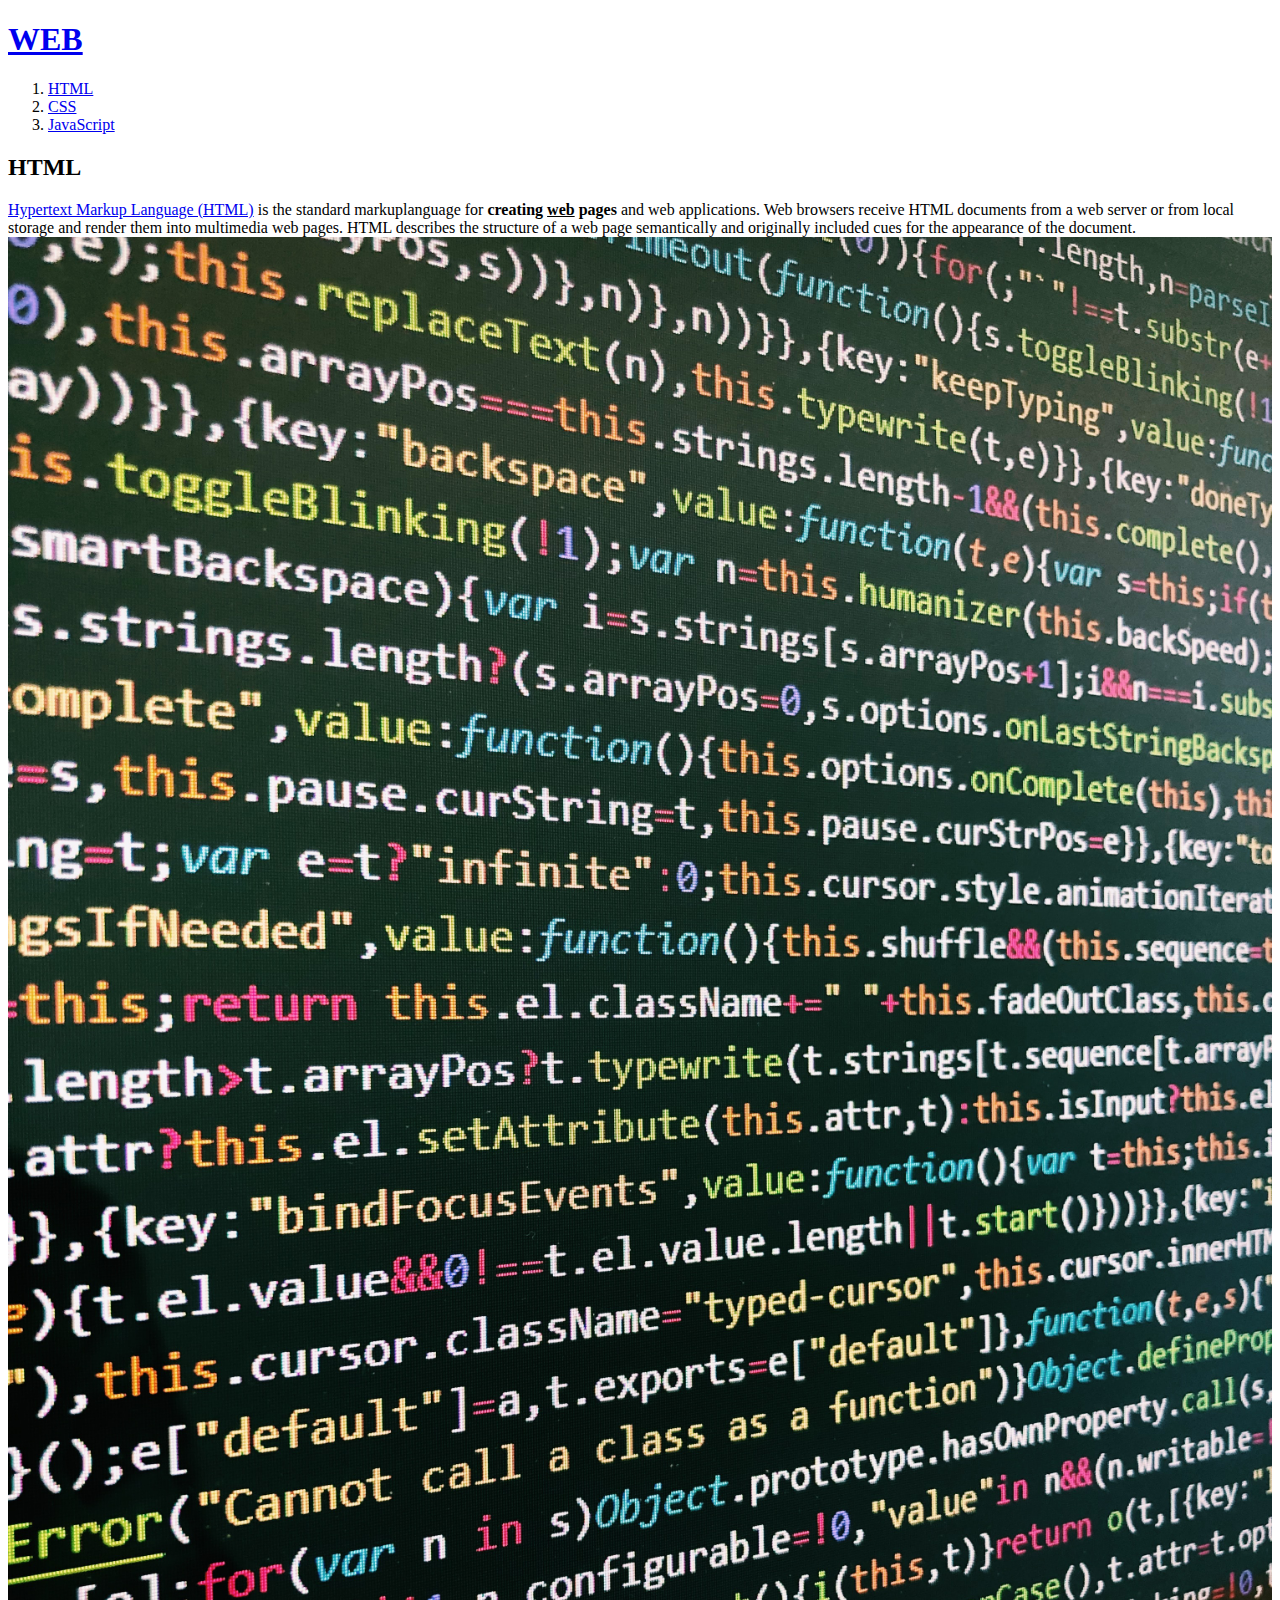
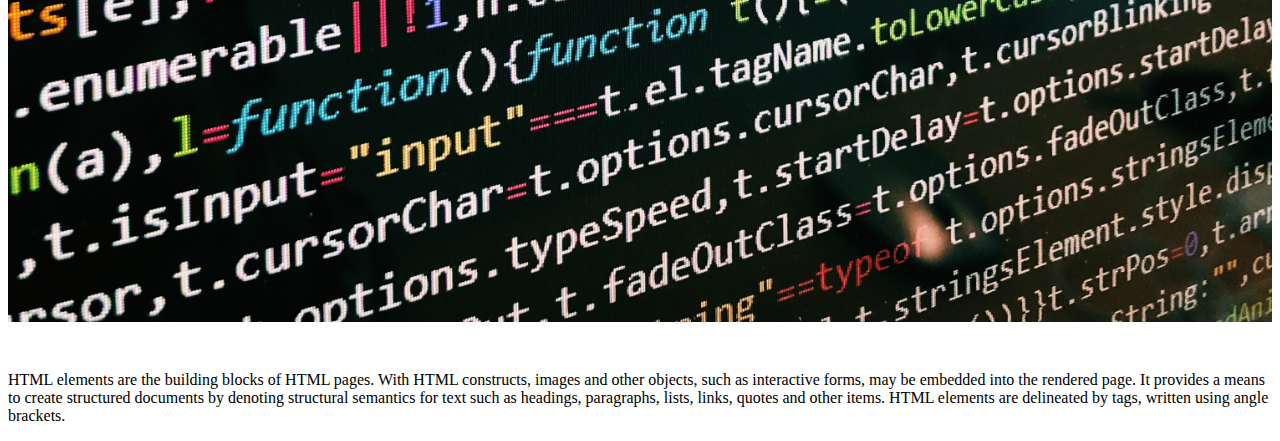
==== 1.html @ b77e8062 "first version" ====
<!doctype html>
<html>
<head>
  <title> WEB1 - HTML</title>
<meta charset="utf-8">
</head>
<h1><a href="index.html">WEB</h1>

<body>
 <ol>
  <li><a href="1.html"> HTML</a></li>
  <li><a href="2.html"> CSS</a></li>
  <li><a href="3.html"> JavaScript</a></li>
</ol>
<h2>HTML</h2>
<p><a href="https://www.w3.org/TR/html51/" target="_blank" title="html5 specification">
  Hypertext Markup Language (HTML)</a>
 is the standard markuplanguage for
  <strong>creating <u>web</u>
 pages</strong> and web applications.
 Web browsers receive HTML documents from
 a web server or from local storage and render them
 into multimedia web pages.
 HTML describes the structure of a web page semantically
 and originally included cues for
 the appearance of the document.
 <img src="coding.jpg" width="100%">
</p><p style="margin-top:45px;">
 HTML elements are the building blocks of HTML pages.
  With HTML constructs, images and other objects,
 such as interactive forms, may be embedded into the rendered page.
 It provides a means to create structured documents by denoting
  structural semantics for text such as headings, paragraphs, lists, links,
 quotes and other items. HTML elements are delineated by tags,
 written using angle brackets.</p>
</body>
  </html>
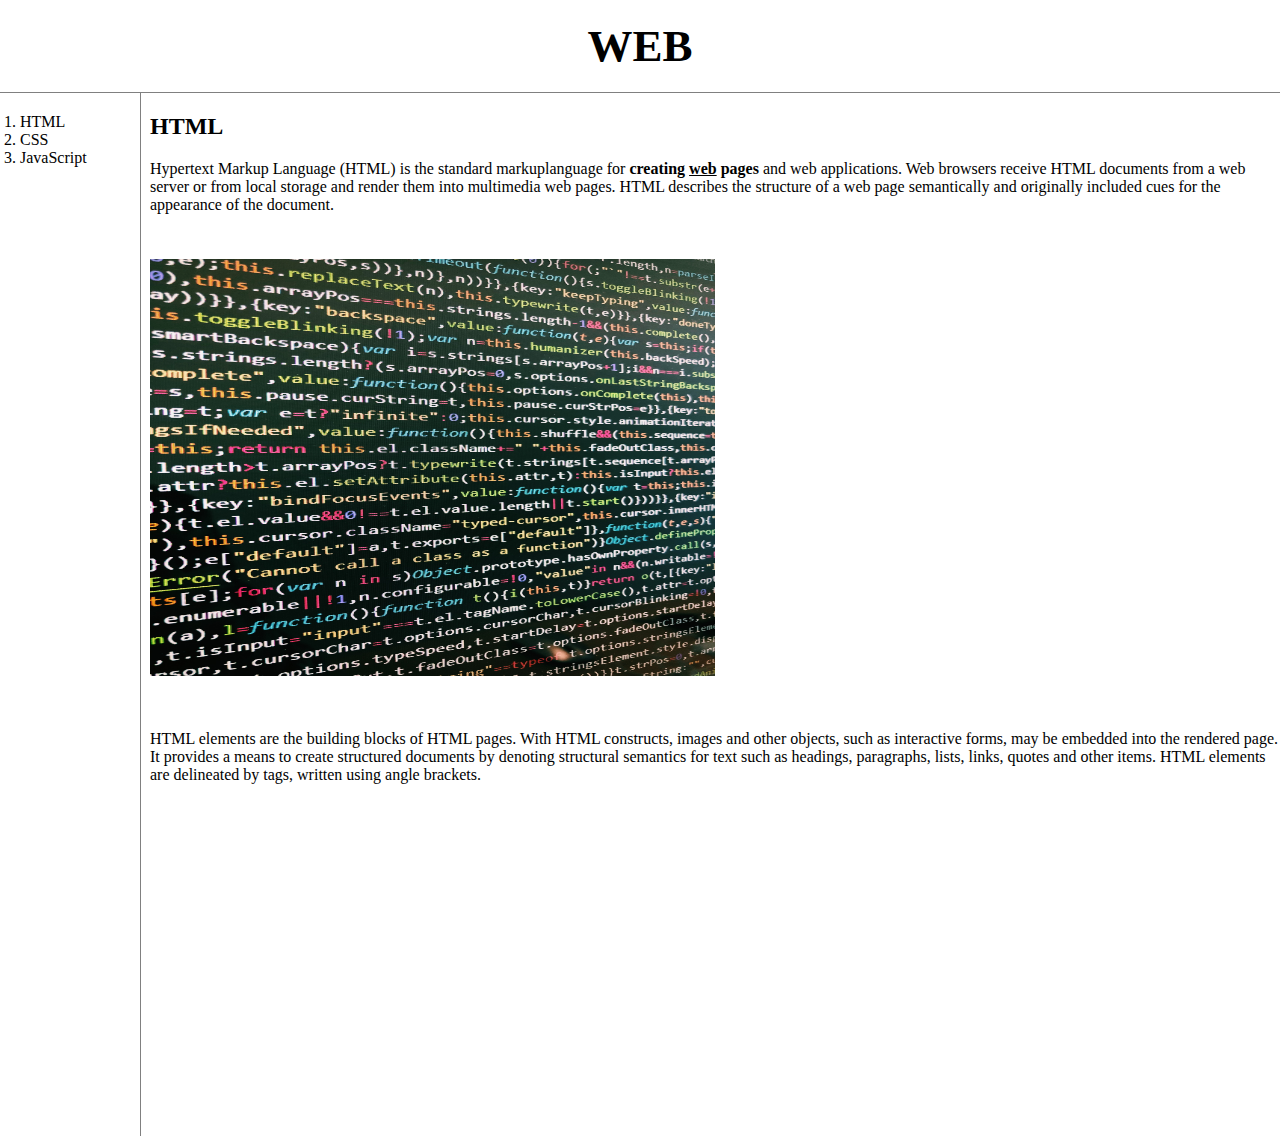
==== commit 0b5d6ff8: "grid 적용" ====
--- a/1.html
+++ b/1.html
@@ -1,19 +1,48 @@
 <!doctype html>
 <html>
 <head>
-  <title> WEB1 - HTML</title>
-<meta charset="utf-8">
+  <title> WEB1 - Welcome</title>
+  <meta charset="utf-8">
+  <style>
+  body{
+    margin:0;
+  }
+     a {
+        color:black;
+        text-decoration: none;
+    }
+    h1 {
+      font-size: 45px;
+      text-align: center;
+      border-bottom:1px solid gray;
+      margin:0;
+      padding:20px;
+    }
+    ol{
+      border-right:1px solid gray;
+      width:100px;
+      margin:0px;
+      padding:20px;
+    }
+    #grid{
+      display:grid;
+      grid-template-columns: 150px 1fr;
+    }
+  </style>
+
 </head>
-<h1><a href="index.html">WEB</h1>
+<body>
+  <h1><a href="index.html">WEB</a></h1>
+  <div id="grid">
+   <ol>
+    <li><a href="1.html">HTML</a></li>
+    <li><a href="2.html">CSS</a></li>
+    <li><a href="3.html">JavaScript</a></li>
+   </ol>
 
-<body>
- <ol>
-  <li><a href="1.html"> HTML</a></li>
-  <li><a href="2.html"> CSS</a></li>
-  <li><a href="3.html"> JavaScript</a></li>
-</ol>
-<h2>HTML</h2>
-<p><a href="https://www.w3.org/TR/html51/" target="_blank" title="html5 specification">
+     <div>
+    <h2>HTML</h2>
+  <p style="margin-bottom: 45px;"><a href="https://www.w3.org/TR/html51/" target="_blank" title="html5 specification">
   Hypertext Markup Language (HTML)</a>
  is the standard markuplanguage for
   <strong>creating <u>web</u>
@@ -23,9 +52,10 @@
  into multimedia web pages.
  HTML describes the structure of a web page semantically
  and originally included cues for
- the appearance of the document.
- <img src="coding.jpg" width="100%">
-</p><p style="margin-top:45px;">
+ the appearance of the document.</p>
+ <img src="coding.jpg" width="50%" height="40%">
+
+ <p style="margin-top:50px;">
  HTML elements are the building blocks of HTML pages.
   With HTML constructs, images and other objects,
  such as interactive forms, may be embedded into the rendered page.
@@ -33,5 +63,7 @@
   structural semantics for text such as headings, paragraphs, lists, links,
  quotes and other items. HTML elements are delineated by tags,
  written using angle brackets.</p>
+   </div>
+  </div>
 </body>
   </html>
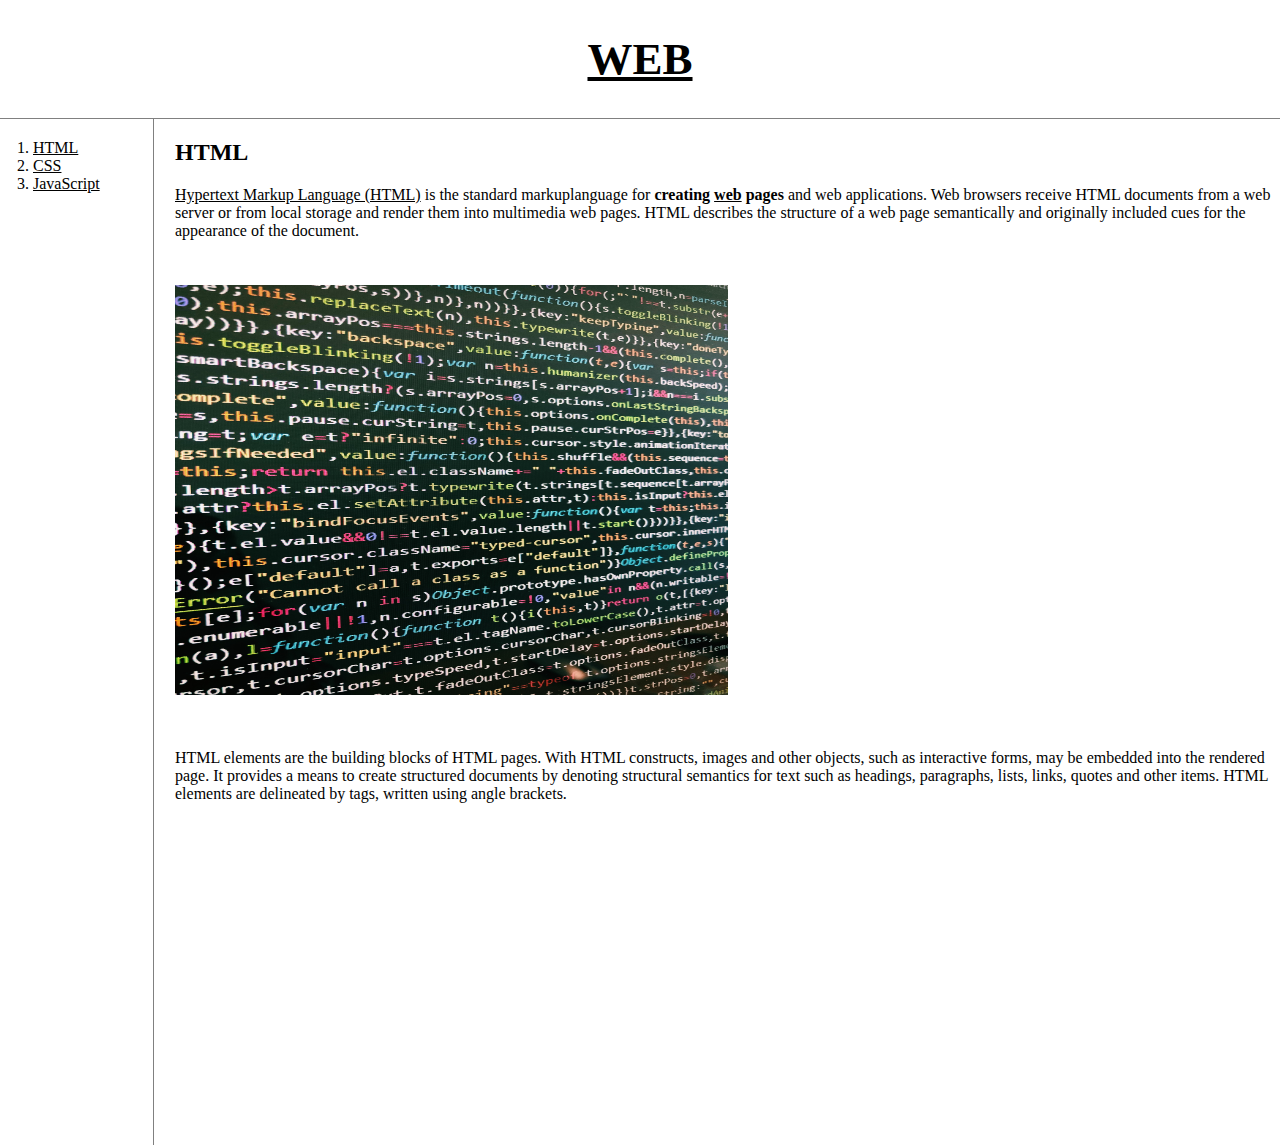
==== commit 1e18131d: "style의 재사용성과 media query" ====
--- a/1.html
+++ b/1.html
@@ -3,7 +3,8 @@
 <head>
   <title> WEB1 - Welcome</title>
   <meta charset="utf-8">
-  <style>
+  <link rel="stylesheet" href="style.css">
+<!-- <style>
   body{
     margin:0;
   }
@@ -16,7 +17,7 @@
       text-align: center;
       border-bottom:1px solid gray;
       margin:0;
-      padding:20px;
+      padding:33px;
     }
     ol{
       border-right:1px solid gray;
@@ -24,12 +25,29 @@
       margin:0px;
       padding:20px;
     }
-    #grid{
+    #grid #article{
+      padding-left:25px;
+    }
+    #grid ol{
+      padding-left: 33px;
+    }
+    #grid {
       display:grid;
       grid-template-columns: 150px 1fr;
     }
+    @media(max-width:800px){
+      #grid {
+        display:block;
+      }
+      ol{
+        border-right:none;
+      }
+      h1 {
+        border-bottom:none;
+      }
+    }
   </style>
-
+-->
 </head>
 <body>
   <h1><a href="index.html">WEB</a></h1>
@@ -40,7 +58,7 @@
     <li><a href="3.html">JavaScript</a></li>
    </ol>
 
-     <div>
+     <div id="article">
     <h2>HTML</h2>
   <p style="margin-bottom: 45px;"><a href="https://www.w3.org/TR/html51/" target="_blank" title="html5 specification">
   Hypertext Markup Language (HTML)</a>
--- a/style.css
+++ b/style.css
@@ -0,0 +1,40 @@
+body{
+  margin:0;
+}
+   a {
+      color:black;
+  }
+  h1 {
+    font-size: 45px;
+    text-align: center;
+    border-bottom:1px solid gray;
+    margin:0;
+    padding:33px;
+  }
+  ol{
+    border-right:1px solid gray;
+    width:100px;
+    margin:0px;
+    padding:20px;
+  }
+  #grid #article{
+    padding-left:25px;
+  }
+  #grid ol{
+    padding-left: 33px;
+  }
+  #grid {
+    display:grid;
+    grid-template-columns: 150px 1fr;
+  }
+  @media(max-width:800px){
+    #grid {
+      display:block;
+    }
+    ol{
+      border-right:none;
+    }
+    h1 {
+      border-bottom:none;
+    }
+  }
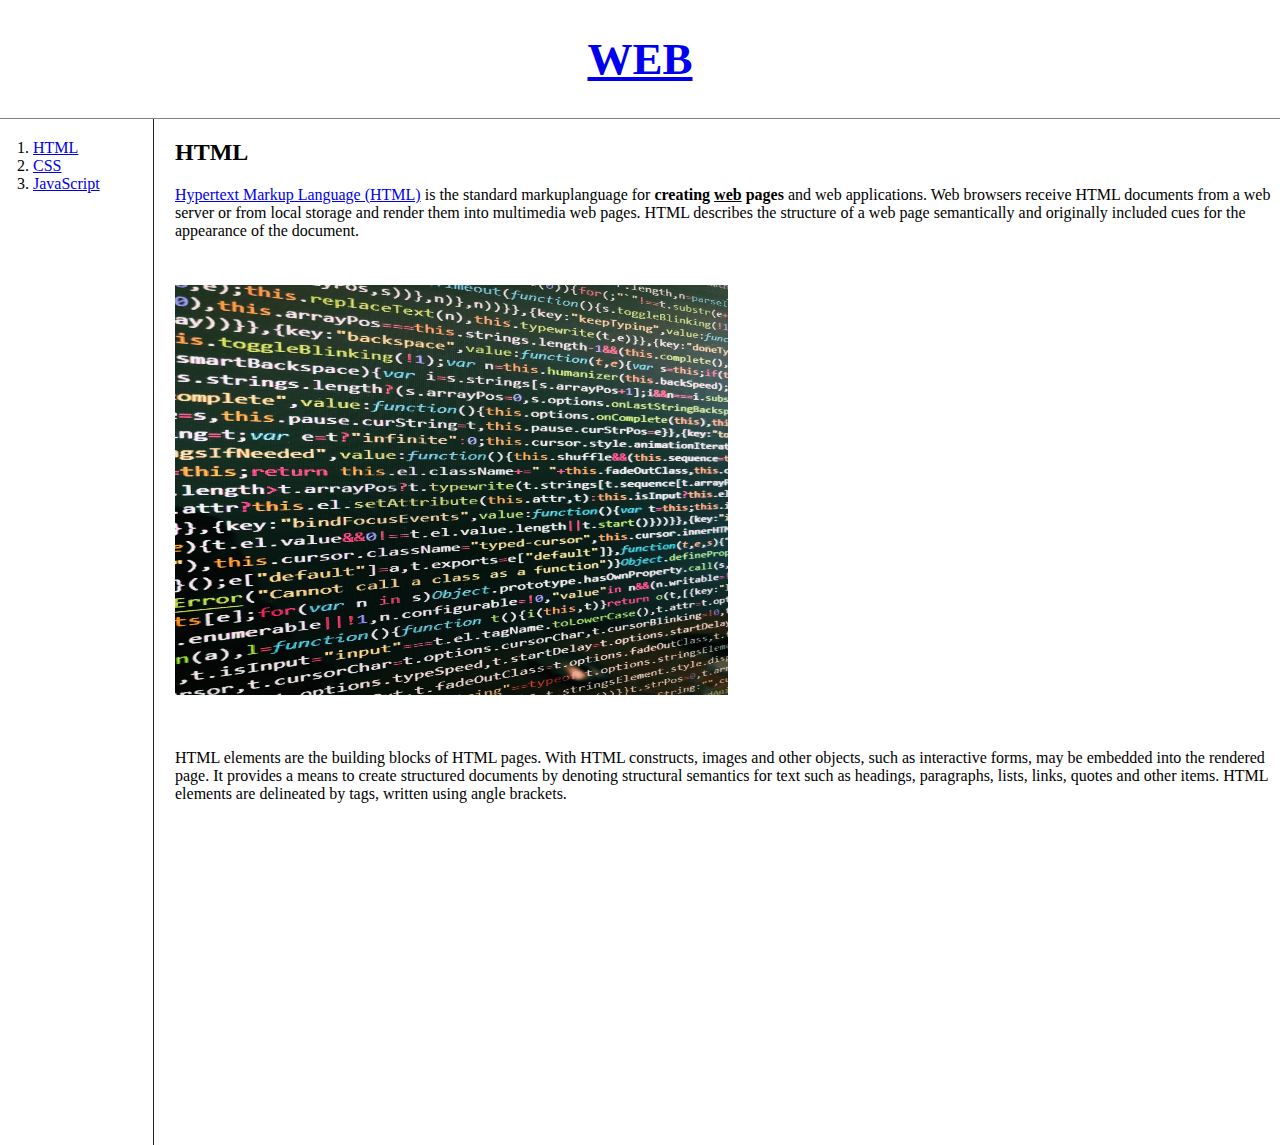
==== commit f30e2538: "alt + shift + f 사용으로 코드 정리 해서 커밋" ====
--- a/1.html
+++ b/1.html
@@ -1,10 +1,11 @@
 <!doctype html>
 <html>
+
 <head>
   <title> WEB1 - Welcome</title>
   <meta charset="utf-8">
   <link rel="stylesheet" href="style.css">
-<!-- <style>
+  <!-- <style>
   body{
     margin:0;
   }
@@ -49,39 +50,42 @@
   </style>
 -->
 </head>
+
 <body>
   <h1><a href="index.html">WEB</a></h1>
   <div id="grid">
-   <ol>
-    <li><a href="1.html">HTML</a></li>
-    <li><a href="2.html">CSS</a></li>
-    <li><a href="3.html">JavaScript</a></li>
-   </ol>
+    <ol>
+      <li><a href="1.html">HTML</a></li>
+      <li><a href="2.html">CSS</a></li>
+      <li><a href="3.html">JavaScript</a></li>
+    </ol>
 
-     <div id="article">
-    <h2>HTML</h2>
-  <p style="margin-bottom: 45px;"><a href="https://www.w3.org/TR/html51/" target="_blank" title="html5 specification">
-  Hypertext Markup Language (HTML)</a>
- is the standard markuplanguage for
-  <strong>creating <u>web</u>
- pages</strong> and web applications.
- Web browsers receive HTML documents from
- a web server or from local storage and render them
- into multimedia web pages.
- HTML describes the structure of a web page semantically
- and originally included cues for
- the appearance of the document.</p>
- <img src="coding.jpg" width="50%" height="40%">
+    <div id="article">
+      <h2>HTML</h2>
+      <p style="margin-bottom: 45px;"><a href="https://www.w3.org/TR/html51/" target="_blank"
+          title="html5 specification">
+          Hypertext Markup Language (HTML)</a>
+        is the standard markuplanguage for
+        <strong>creating <u>web</u>
+          pages</strong> and web applications.
+        Web browsers receive HTML documents from
+        a web server or from local storage and render them
+        into multimedia web pages.
+        HTML describes the structure of a web page semantically
+        and originally included cues for
+        the appearance of the document.</p>
+      <img src="coding.jpg" width="50%" height="40%">
 
- <p style="margin-top:50px;">
- HTML elements are the building blocks of HTML pages.
-  With HTML constructs, images and other objects,
- such as interactive forms, may be embedded into the rendered page.
- It provides a means to create structured documents by denoting
-  structural semantics for text such as headings, paragraphs, lists, links,
- quotes and other items. HTML elements are delineated by tags,
- written using angle brackets.</p>
-   </div>
+      <p style="margin-top:50px;">
+        HTML elements are the building blocks of HTML pages.
+        With HTML constructs, images and other objects,
+        such as interactive forms, may be embedded into the rendered page.
+        It provides a means to create structured documents by denoting
+        structural semantics for text such as headings, paragraphs, lists, links,
+        quotes and other items. HTML elements are delineated by tags,
+        written using angle brackets.</p>
+    </div>
   </div>
 </body>
-  </html>
+
+</html>--- a/style.css
+++ b/style.css
@@ -1,40 +1,47 @@
-body{
-  margin:0;
+body {
+    margin: 0;
 }
-   a {
-      color:black;
-  }
-  h1 {
+
+a {
+    color: none;
+}
+
+h1 {
     font-size: 45px;
     text-align: center;
-    border-bottom:1px solid gray;
-    margin:0;
-    padding:33px;
-  }
-  ol{
-    border-right:1px solid gray;
-    width:100px;
-    margin:0px;
-    padding:20px;
-  }
-  #grid #article{
-    padding-left:25px;
-  }
-  #grid ol{
+    border-bottom: 1px solid gray;
+    margin: 0;
+    padding: 33px;
+}
+
+ol {
+    border-right: 1px solid #222;
+    width: 100px;
+    margin: 0px;
+    padding: 20px;
+}
+
+#grid #article {
+    padding-left: 25px;
+}
+
+#grid ol {
     padding-left: 33px;
-  }
-  #grid {
-    display:grid;
+}
+
+#grid {
+    display: grid;
     grid-template-columns: 150px 1fr;
-  }
-  @media(max-width:800px){
+}
+
+@media(max-width:800px) {
     #grid {
-      display:block;
+        display: block;
     }
-    ol{
-      border-right:none;
+    ol {
+        border-right: none;
     }
     h1 {
-      border-bottom:none;
+        border-bottom: none;
     }
-  }
+}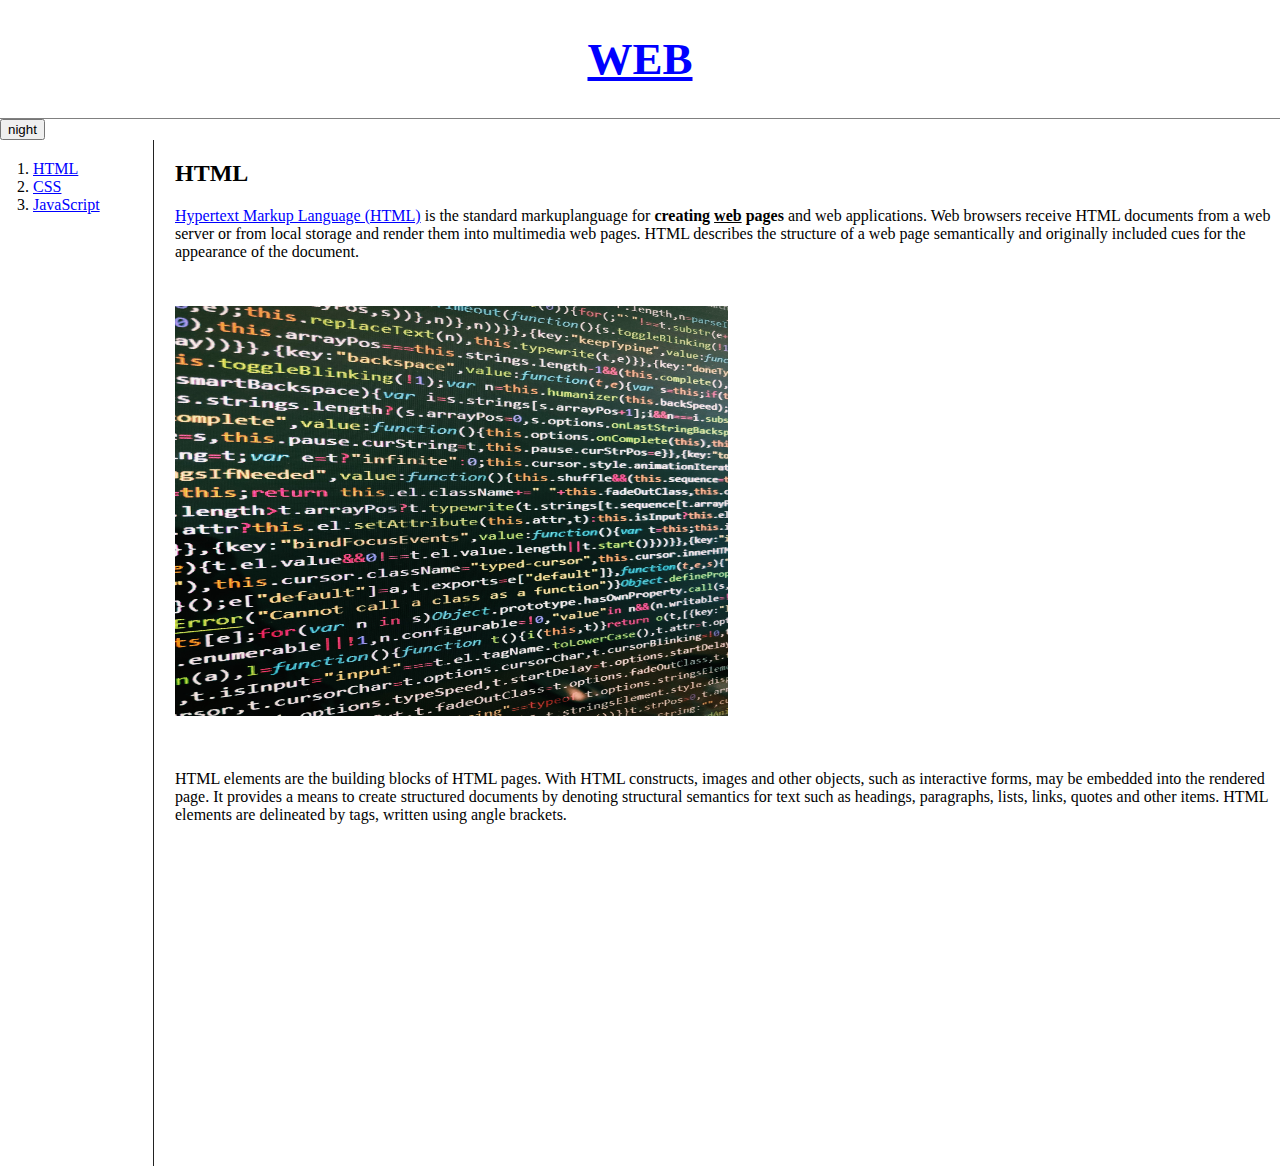
==== commit 2bcf60f6: "javascript 파일로 만들어서 다른 페이지에 적용" ====
--- a/1.html
+++ b/1.html
@@ -2,90 +2,39 @@
 <html>
 
 <head>
-  <title> WEB1 - Welcome</title>
-  <meta charset="utf-8">
-  <link rel="stylesheet" href="style.css">
-  <!-- <style>
-  body{
-    margin:0;
-  }
-     a {
-        color:black;
-        text-decoration: none;
-    }
-    h1 {
-      font-size: 45px;
-      text-align: center;
-      border-bottom:1px solid gray;
-      margin:0;
-      padding:33px;
-    }
-    ol{
-      border-right:1px solid gray;
-      width:100px;
-      margin:0px;
-      padding:20px;
-    }
-    #grid #article{
-      padding-left:25px;
-    }
-    #grid ol{
-      padding-left: 33px;
-    }
-    #grid {
-      display:grid;
-      grid-template-columns: 150px 1fr;
-    }
-    @media(max-width:800px){
-      #grid {
-        display:block;
-      }
-      ol{
-        border-right:none;
-      }
-      h1 {
-        border-bottom:none;
-      }
-    }
-  </style>
--->
+    <title> WEB1 - Welcome</title>
+    <meta charset="utf-8">
+    <script src="colors.js"></script>
+    <link rel="stylesheet" href="style.css">
+
 </head>
 
 <body>
-  <h1><a href="index.html">WEB</a></h1>
-  <div id="grid">
-    <ol>
-      <li><a href="1.html">HTML</a></li>
-      <li><a href="2.html">CSS</a></li>
-      <li><a href="3.html">JavaScript</a></li>
-    </ol>
+    <h1><a href="index.html">WEB</a></h1>
+    <input type="button" value="night" onclick="
+      nightDayHandler(this);
+">
+    <div id="grid">
+        <ol>
+            <li><a href="1.html">HTML</a></li>
+            <li><a href="2.html">CSS</a></li>
+            <li><a href="3.html">JavaScript</a></li>
+        </ol>
 
-    <div id="article">
-      <h2>HTML</h2>
-      <p style="margin-bottom: 45px;"><a href="https://www.w3.org/TR/html51/" target="_blank"
-          title="html5 specification">
-          Hypertext Markup Language (HTML)</a>
-        is the standard markuplanguage for
-        <strong>creating <u>web</u>
-          pages</strong> and web applications.
-        Web browsers receive HTML documents from
-        a web server or from local storage and render them
-        into multimedia web pages.
-        HTML describes the structure of a web page semantically
-        and originally included cues for
-        the appearance of the document.</p>
-      <img src="coding.jpg" width="50%" height="40%">
+        <div id="article">
+            <h2>HTML</h2>
+            <p style="margin-bottom: 45px;"><a href="https://www.w3.org/TR/html51/" target="_blank" title="html5 specification">
+          Hypertext Markup Language (HTML)</a> is the standard markuplanguage for
+                <strong>creating <u>web</u>
+          pages</strong> and web applications. Web browsers receive HTML documents from a web server or from local storage and render them into multimedia web pages. HTML describes the structure of a web page semantically and originally
+                included cues for the appearance of the document.</p>
+            <img src="coding.jpg" width="50%" height="40%">
 
-      <p style="margin-top:50px;">
-        HTML elements are the building blocks of HTML pages.
-        With HTML constructs, images and other objects,
-        such as interactive forms, may be embedded into the rendered page.
-        It provides a means to create structured documents by denoting
-        structural semantics for text such as headings, paragraphs, lists, links,
-        quotes and other items. HTML elements are delineated by tags,
-        written using angle brackets.</p>
+            <p style="margin-top:50px;">
+                HTML elements are the building blocks of HTML pages. With HTML constructs, images and other objects, such as interactive forms, may be embedded into the rendered page. It provides a means to create structured documents by denoting structural semantics
+                for text such as headings, paragraphs, lists, links, quotes and other items. HTML elements are delineated by tags, written using angle brackets.</p>
+        </div>
     </div>
-  </div>
 </body>
 
 </html>--- a/style.css
+++ b/style.css
@@ -3,7 +3,7 @@
 }
 
 a {
-    color: none;
+    color: blue;
 }
 
 h1 {
